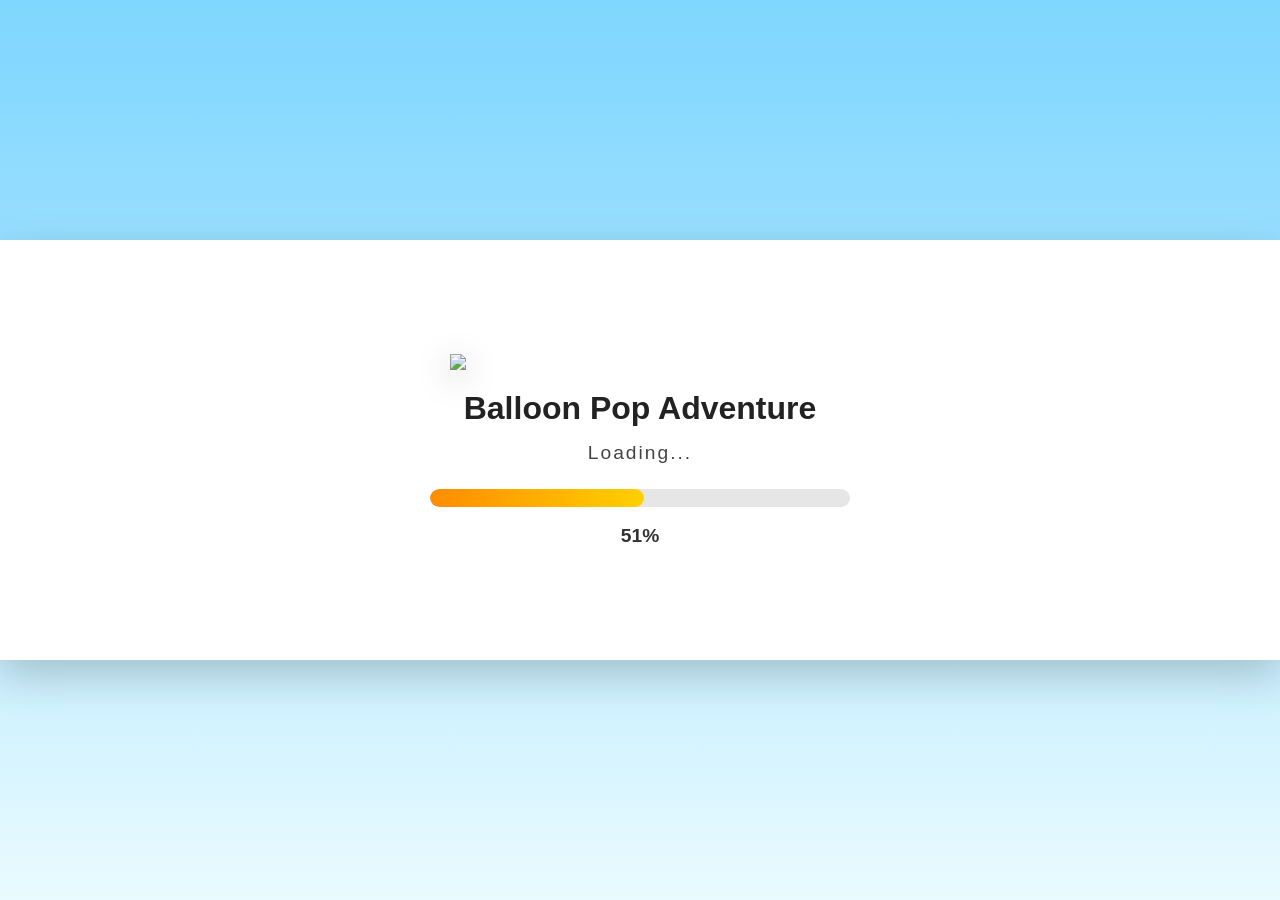
==== Balloon Pop Adventure/index.html @ d3a465f1 "Implement loading screen with progress bar Added a loading screen with progress indicator to the gam" ====
<!doctype html>
<html lang="en">
  <head>
    <meta charset="UTF-8" />
    <meta name="viewport" content="width=device-width, initial-scale=1.0" />

    <title>Balloon Pop Adventure</title>

    <link rel="stylesheet" href="css/home.css" />

    <style>
      /*==========================
    LOADING SCREEN
==========================*/

#loading-screen{
    position:fixed;
    inset:0;

    display:flex;
    justify-content:center;
    align-items:center;

    background:linear-gradient(
        to bottom,
        #7ED6FF 0%,
        #A9E4FF 45%,
        #EAFBFF 100%
    );

    z-index:99999;
    transition:opacity .8s ease;
}

.loading-overlay{
    width:100%;
    min-height:420px;

    display:flex;
    flex-direction:column;
    justify-content:center;
    align-items:center;

    padding:50px 20px;

    background:#fff;

    box-shadow:0 15px 40px rgba(0,0,0,.2);
}

.logo-wrapper{
    display:flex;
    justify-content:center;
    align-items:center;
}

.loading-logo{
    width:min(380px,80vw);

    animation:bounce 2s infinite;

    filter:drop-shadow(0 8px 15px rgba(0,0,0,.25));
}

.loading-title{
    margin-top:20px;

    font-size:clamp(1.5rem,3vw,2rem);

    font-weight:800;

    color:#222;

    text-align:center;
}

.loading-text{
    margin-top:15px;

    font-size:clamp(1rem,2vw,1.2rem);

    letter-spacing:2px;

    color:#444;
}

.loading-bar{
    width:min(420px,90vw);

    height:18px;

    margin-top:25px;

    border-radius:50px;

    overflow:hidden;

    background:#e6e6e6;
}

.loading-progress{
    width:0;
    height:100%;
    border-radius:50px;
    transition:width .2s linear;

    background:linear-gradient(
        90deg,
        #FF8C00,
        #FFD000
    );
}

#loading-percent{
    margin-top:18px;

    font-size:clamp(1rem,2vw,1.2rem);

    font-weight:bold;

    color:#333;
}

/* Animation */

@keyframes bounce{
    0%,100%{
        transform:scale(1);
    }

    50%{
        transform:scale(1.04);
    }
}


@media (max-width:768px){

    .loading-overlay{
        min-height:360px;
        padding:40px 20px;
    }

    .loading-logo{
        width:300px;
    }

    .loading-title{
        margin-top:16px;
    }

}

@media (max-width:480px){

    .loading-overlay{
        min-height:320px;
        padding:30px 16px;
    }

    .loading-logo{
        width:220px;
    }

    .loading-title{
        font-size:1.35rem;
    }

    .loading-text{
        font-size:.95rem;
        letter-spacing:1px;
    }

    .loading-bar{
        height:14px;
    }

    #loading-percent{
        font-size:1rem;
    }

}

@media (max-width:360px){

    .loading-overlay{
        min-height:290px;
        padding:25px 12px;
    }

    .loading-logo{
        width:180px;
    }

    .loading-title{
        font-size:1.15rem;
    }

}
    </style>
  </head>

  <body>

    <!-- ================= LOADING SCREEN ================= -->

<div id="loading-screen">


    <div class="loading-overlay">

        <div class="logo-wrapper">
    <img src="assets/company-logo.png" class="loading-logo">
</div>

        <h2 class="loading-title">
            Balloon Pop Adventure
        </h2>

        <p class="loading-text">
            Loading...
        </p>

        <div class="loading-bar">

            <div
                class="loading-progress"
                id="loading-progress">
            </div>

        </div>

        <span id="loading-percent">
            0%
        </span>

    </div>

</div>
    <div class="home-container">
      <div class="cloud cloud1"></div>

      <div class="cloud cloud2"></div>

      <div class="sparkle s1">✨</div>
      <div class="sparkle s2">✨</div>
      <div class="sparkle s3">⭐</div>

      <img src="assets/mascot-left.PNG" class="mascot left" />

      <img
        src="assets/mascot-right.png"
        class="mascot right"
      />

      <div class="logo-area">
        <img
          src="assets/game-logo.png"
          class="game-logo"
        />

        <p class="tagline">🎈 Pop Balloons • Earn Points • Have Fun! 🎈</p>

        <button class="play-btn" onclick="startGame()">▶ PLAY NOW</button>
      </div>

      <div class="balloons">
        <img src="assets/red-balloon.png" class="balloon b1" />

        <img src="assets/blue-balloon.png" class="balloon b2" />

        <img src="assets/yellow-balloon.png" class="balloon b3" />

        <img src="assets/green-balloon.png" class="balloon b4" />
      </div>

      <div class="grass"></div>
    </div>

    <script>
      function startGame() {
    window.location.href = "game.html";
}

window.addEventListener("load", () => {

    const loading = document.getElementById("loading-screen");
    const progress = document.getElementById("loading-progress");
    const percent = document.getElementById("loading-percent");

    let value = 0;

    const interval = setInterval(() => {

        value++;

        progress.style.width = value + "%";
        percent.textContent = value + "%";

        if (value >= 100) {

            clearInterval(interval);

            loading.style.opacity = "0";

            setTimeout(() => {
                loading.style.display = "none";
            }, 800);

        }

    }, 20);

});
    </script>
  </body>
</html>
---- Balloon Pop Adventure/css/home.css ----
* {
  margin: 0;
  padding: 0;
  box-sizing: border-box;
}

html,
body {
  width: 100%;
  height: 100%;
  overflow: hidden;
}

body {
  font-family: "Comic Sans MS", "Trebuchet MS", sans-serif;

  background: linear-gradient(180deg, #56d8ff, #9ee8ff 45%, #dff8ff);
}

/* ================= MAIN ================= */

.home-container {
  height: 100vh;

  display: flex;
  height: 100dvh;

  justify-content: center;

  align-items: center;

  position: relative;

  overflow: hidden;
}

/* ================= CLOUDS ================= */

.cloud {
  position: absolute;

  background: white;

  width: 180px;
  height: 60px;

  border-radius: 50px;

  opacity: 0.8;

  filter: blur(0.3px);

  animation: cloudMove 25s linear infinite;
}

.cloud:before,
.cloud:after {
  content: "";

  position: absolute;

  background: white;

  border-radius: 50%;
}

.cloud:before {
  width: 90px;
  height: 90px;

  top: -45px;
  left: 30px;
}

.cloud:after {
  width: 70px;
  height: 70px;

  top: -25px;
  right: 25px;
}

.cloud1 {
  top: 15%;
  left: -200px;
}

.cloud2 {
  top: 35%;
  left: -300px;

  animation-delay: 10s;
}

@keyframes cloudMove {
  from {
    transform: translateX(-200px);
  }

  to {
    transform: translateX(120vw);
  }
}

/* ================= LOGO AREA ================= */

.logo-area {
  width: min(90vw, 500px);

  text-align: center;

  z-index: 10;
}

.game-logo {
  width: min(65vw, 430px);

  min-height: 35vh;

  object-fit: contain;

  filter: drop-shadow(0 15px 15px rgba(0, 0, 0, 0.2));

  animation: logoBounce 2s infinite;
}

@keyframes logoBounce {
  50% {
    transform: translateY(-18px);
  }
}

.tagline {
  margin-top: 2vh;

  font-size: clamp(14px, 2vw, 22px);

  font-weight: bold;

  color: black;
}

/* ================= PLAY BUTTON ================= */

.play-btn {
  margin-top: 3vh;

  padding: clamp(12px, 2vw, 22px) clamp(35px, 6vw, 70px);

  font-size: clamp(18px, 3vw, 32px);

  font-weight: 900;

  color: white;

  border: none;

  border-radius: 70px;

  cursor: pointer;

  background: linear-gradient(180deg, #ffdd55, #ff9d00);

  box-shadow:
    0 10px 0 #e67e00,
    0 20px 40px rgba(0, 0, 0, 0.25);

  position: relative;

  overflow: hidden;

  animation: buttonPulse 1.5s infinite;
}

.play-btn::before {
  content: "";

  position: absolute;

  top: 0;

  left: -100%;

  width: 50%;

  height: 100%;

  background: linear-gradient(
    120deg,
    transparent,
    rgba(255, 255, 255, 0.8),
    transparent
  );

  animation: shine 3s infinite;
}

@keyframes shine {
  to {
    left: 150%;
  }
}

.play-btn:hover {
  transform: scale(1.1);
}

@keyframes buttonPulse {
  50% {
    transform: scale(1.08);
  }
}

/* ================= MASCOTS ================= */

.mascot {
  position: absolute;

  width: min(18vw, 220px);

  max-height: 40vh;

  object-fit: contain;

  z-index: 5;

  filter: drop-shadow(0 10px 10px rgba(0, 0, 0, 0.2));

  animation: mascotFloat 3s ease-in-out infinite;
}

.left {
  left: 4%;

  bottom: 12%;
}

.right {
  right: 3%;

  bottom: 10%;

  width: min(28vw, 360px);

  animation-delay: 1s;
}

@keyframes mascotFloat {
  50% {
    transform: translateY(-25px) rotate(3deg);
  }
}

/* ================= BALLOONS ================= */

.balloon {
  position: absolute;

  width: clamp(45px, 7vw, 90px);

  height: auto;

  bottom: -150px;

  user-select: none;

  filter: drop-shadow(0 10px 8px rgba(0, 0, 0, 0.2));

  animation: balloonFly 10s infinite ease-in;
}

/* Different positions */

.b1 {
  left: 8%;

  animation-duration: 12s;
}

.b2 {
  left: 30%;

  width: 75px;

  animation-delay: 3s;

  animation-duration: 10s;
}

.b3 {
  right: 30%;

  width: 100px;

  animation-delay: 5s;

  animation-duration: 14s;
}

.b4 {
  right: 10%;

  width: 70px;

  animation-delay: 7s;

  animation-duration: 11s;
}

@keyframes balloonFly {
  0% {
    transform: translateY(0) rotate(0deg);

    opacity: 0;
  }

  10% {
    opacity: 1;
  }

  50% {
    transform: translateY(-55vh) rotate(10deg);
  }

  100% {
    transform: translateY(-120vh) rotate(-15deg);

    opacity: 0;
  }
}

.balloon:nth-child(1) {
  left: 10%;
}

.balloon:nth-child(2) {
  left: 30%;

  animation-delay: 3s;
}

.balloon:nth-child(3) {
  right: 25%;

  animation-delay: 6s;
}

.balloon:nth-child(4) {
  right: 10%;

  animation-delay: 8s;
}

@keyframes balloonUp {
  0% {
    transform: translateY(0) rotate(0);
  }

  100% {
    transform: translateY(-120vh) rotate(20deg);
  }
}

/* ================= SPARKLES ================= */

.sparkle {
  position: absolute;

  color: white;

  font-size: 30px;

  animation: sparkle 2s infinite;
}

.s1 {
  top: 20%;
  left: 20%;
}

.s2 {
  top: 60%;
  right: 20%;
}

.s3 {
  top: 30%;
  right: 35%;
}

@keyframes sparkle {
  50% {
    opacity: 0.3;

    transform: scale(1.5);
  }
}

/* ================= GROUND ================= */

.grass {
  position: absolute;

  bottom: 0;

  width: 100%;

  height:clamp(35px,8vh,70px);

  background: #75d64b;

  border-radius: 50% 50% 0 0;
}

/* ================= MOBILE ================= */

@media (max-width: 768px) {
  .mascot {
    width: 110px;
  }

  .game-logo {
    width: 280px;
  }

  .tagline {
    font-size: 16px;
  }

  .play-btn {
    font-size: 22px;

    padding: 18px 45px;
  }
}

/* Small Phones */

@media(max-width:480px){


.game-logo{

width:75vw;

max-height:28vh;

}


.mascot.left{

width:90px;

bottom:7%;

}


.mascot.right{

width:150px;

bottom:6%;

}


.tagline{

font-size:14px;

}


.play-btn{

padding:14px 35px;

font-size:20px;

}



}



/* Tablets */

@media(min-width:481px) and (max-width:900px){


.game-logo{

width:60vw;

}


.mascot.right{

width:250px;

}


.mascot.left{

width:150px;

}


}




/* Large screens */

@media(min-width:1400px){


.game-logo{

width:500px;

}


.mascot.right{

width:420px;

}


}
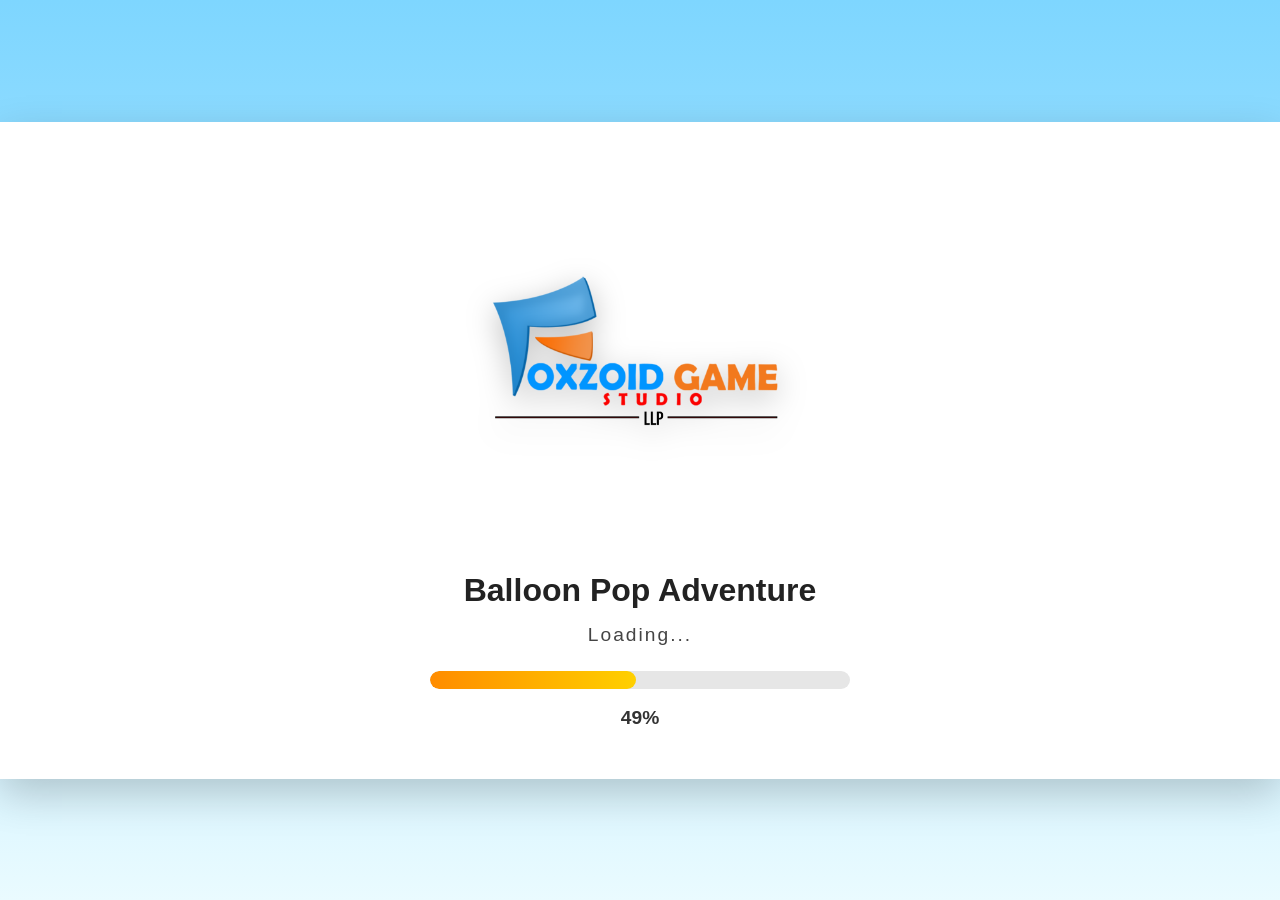
==== commit 8e18bc5b: "Add files via upload" ====
--- a/Balloon Pop Adventure/index.html
+++ b/Balloon Pop Adventure/index.html
@@ -4,7 +4,21 @@
     <meta charset="UTF-8" />
     <meta name="viewport" content="width=device-width, initial-scale=1.0" />
 
-    <title>Balloon Pop Adventure</title>
+    <title>Balloon Pop Adventure | Fun Balloon Popping Game for Kids</title>
+    <meta
+      name="description"
+      content="Play Balloon Pop Adventure, a colorful balloon popping game for kids. Pop balloons, score points, and enjoy a fun arcade adventure."
+    />
+
+    <meta
+      name="keywords"
+      content="Balloon Pop Adventure, balloon game, kids game, HTML5 game, browser game, arcade game, balloon popping game"
+    />
+
+    <meta name="author" content="Foxzoid Studio" />
+
+    <meta name="robots" content="index, follow" />
+    <link rel="icon" href="assets/favicon.png">
 
     <link rel="stylesheet" href="css/home.css" />
 
@@ -13,230 +27,261 @@
     LOADING SCREEN
 ==========================*/
 
-#loading-screen{
-    position:fixed;
-    inset:0;
-
-    display:flex;
-    justify-content:center;
-    align-items:center;
-
-    background:linear-gradient(
-        to bottom,
-        #7ED6FF 0%,
-        #A9E4FF 45%,
-        #EAFBFF 100%
-    );
-
-    z-index:99999;
-    transition:opacity .8s ease;
-}
-
-.loading-overlay{
-    width:100%;
-    min-height:420px;
-
-    display:flex;
-    flex-direction:column;
-    justify-content:center;
-    align-items:center;
-
-    padding:50px 20px;
-
-    background:#fff;
-
-    box-shadow:0 15px 40px rgba(0,0,0,.2);
-}
-
-.logo-wrapper{
-    display:flex;
-    justify-content:center;
-    align-items:center;
-}
-
-.loading-logo{
-    width:min(380px,80vw);
-
-    animation:bounce 2s infinite;
-
-    filter:drop-shadow(0 8px 15px rgba(0,0,0,.25));
-}
-
-.loading-title{
-    margin-top:20px;
-
-    font-size:clamp(1.5rem,3vw,2rem);
-
-    font-weight:800;
-
-    color:#222;
-
-    text-align:center;
-}
-
-.loading-text{
-    margin-top:15px;
-
-    font-size:clamp(1rem,2vw,1.2rem);
-
-    letter-spacing:2px;
-
-    color:#444;
-}
-
-.loading-bar{
-    width:min(420px,90vw);
-
-    height:18px;
-
-    margin-top:25px;
-
-    border-radius:50px;
-
-    overflow:hidden;
-
-    background:#e6e6e6;
-}
-
-.loading-progress{
-    width:0;
-    height:100%;
-    border-radius:50px;
-    transition:width .2s linear;
-
-    background:linear-gradient(
-        90deg,
-        #FF8C00,
-        #FFD000
-    );
-}
-
-#loading-percent{
-    margin-top:18px;
-
-    font-size:clamp(1rem,2vw,1.2rem);
-
-    font-weight:bold;
-
-    color:#333;
-}
-
-/* Animation */
-
-@keyframes bounce{
-    0%,100%{
-        transform:scale(1);
-    }
-
-    50%{
-        transform:scale(1.04);
-    }
-}
-
-
-@media (max-width:768px){
-
-    .loading-overlay{
-        min-height:360px;
-        padding:40px 20px;
-    }
-
-    .loading-logo{
-        width:300px;
-    }
-
-    .loading-title{
-        margin-top:16px;
-    }
-
-}
-
-@media (max-width:480px){
-
-    .loading-overlay{
-        min-height:320px;
-        padding:30px 16px;
-    }
-
-    .loading-logo{
-        width:220px;
-    }
-
-    .loading-title{
-        font-size:1.35rem;
-    }
-
-    .loading-text{
-        font-size:.95rem;
-        letter-spacing:1px;
-    }
-
-    .loading-bar{
-        height:14px;
-    }
-
-    #loading-percent{
-        font-size:1rem;
-    }
-
-}
-
-@media (max-width:360px){
-
-    .loading-overlay{
-        min-height:290px;
-        padding:25px 12px;
-    }
-
-    .loading-logo{
-        width:180px;
-    }
-
-    .loading-title{
-        font-size:1.15rem;
-    }
-
-}
+      #loading-screen {
+        position: fixed;
+        inset: 0;
+
+        display: flex;
+        justify-content: center;
+        align-items: center;
+
+        background: linear-gradient(
+          to bottom,
+          #7ed6ff 0%,
+          #a9e4ff 45%,
+          #eafbff 100%
+        );
+
+        z-index: 99999;
+        transition: opacity 0.8s ease;
+      }
+
+      .loading-overlay {
+        width: 100%;
+        min-height: 420px;
+
+        display: flex;
+        flex-direction: column;
+        justify-content: center;
+        align-items: center;
+
+        padding: 50px 20px;
+
+        background: #fff;
+
+        box-shadow: 0 15px 40px rgba(0, 0, 0, 0.2);
+      }
+
+      .logo-wrapper {
+        display: flex;
+        justify-content: center;
+        align-items: center;
+      }
+
+      .loading-logo {
+        width: min(380px, 80vw);
+
+        animation: bounce 2s infinite;
+
+        filter: drop-shadow(0 8px 15px rgba(0, 0, 0, 0.25));
+      }
+
+      .loading-title {
+        margin-top: 20px;
+
+        font-size: clamp(1.5rem, 3vw, 2rem);
+
+        font-weight: 800;
+
+        color: #222;
+
+        text-align: center;
+      }
+
+      .loading-text {
+        margin-top: 15px;
+
+        font-size: clamp(1rem, 2vw, 1.2rem);
+
+        letter-spacing: 2px;
+
+        color: #444;
+      }
+
+      .loading-bar {
+        width: min(420px, 90vw);
+
+        height: 18px;
+
+        margin-top: 25px;
+
+        border-radius: 50px;
+
+        overflow: hidden;
+
+        background: #e6e6e6;
+      }
+
+      .loading-progress {
+        width: 0;
+        height: 100%;
+        border-radius: 50px;
+        transition: width 0.2s linear;
+
+        background: linear-gradient(90deg, #ff8c00, #ffd000);
+      }
+
+      #loading-percent {
+        margin-top: 18px;
+
+        font-size: clamp(1rem, 2vw, 1.2rem);
+
+        font-weight: bold;
+
+        color: #333;
+      }
+
+      /* Animation */
+
+      @keyframes bounce {
+        0%,
+        100% {
+          transform: scale(1);
+        }
+
+        50% {
+          transform: scale(1.04);
+        }
+      }
+
+      /* ==========================
+   FOOTER
+========================== */
+
+      .game-footer {
+        position: fixed;
+        left: 50%;
+        bottom: 12px;
+        transform: translateX(-50%);
+
+        width: min(95%, 700px);
+
+        padding: 10px 18px;
+
+        display: flex;
+        flex-direction: column;
+        align-items: center;
+        justify-content: center;
+        gap: 4px;
+
+        border-radius: 18px;
+
+        background: rgba(255, 255, 255, 0.72);
+        backdrop-filter: blur(12px);
+
+        box-shadow: 0 8px 24px rgba(0, 0, 0, 0.12);
+
+        text-align: center;
+
+        z-index: 100;
+      }
+
+      .game-footer p {
+        margin: 0;
+        font-size: clamp(0.85rem, 1.5vw, 1rem);
+        font-weight: 700;
+      }
+
+      .game-footer small {
+        font-size: clamp(0.65rem, 1.2vw, 0.82rem);
+        color: #666;
+        line-height: 1.4;
+      }
+
+      @media (max-width: 768px) {
+        .game-footer {
+          font-size: 12px;
+          padding: 6px 14px;
+          bottom: 8px;
+        }
+      }
+
+      @media (max-width: 768px) {
+        .loading-overlay {
+          min-height: 360px;
+          padding: 40px 20px;
+        }
+
+        .loading-logo {
+          width: 300px;
+        }
+
+        .loading-title {
+          margin-top: 16px;
+        }
+      }
+
+      @media (max-width: 480px) {
+        .loading-overlay {
+          min-height: 320px;
+          padding: 30px 16px;
+        }
+
+        .loading-logo {
+          width: 220px;
+        }
+
+        .loading-title {
+          font-size: 1.35rem;
+        }
+
+        .loading-text {
+          font-size: 0.95rem;
+          letter-spacing: 1px;
+        }
+
+        .loading-bar {
+          height: 14px;
+        }
+
+        #loading-percent {
+          font-size: 1rem;
+        }
+
+        .game-footer {
+          bottom: 8px;
+          padding: 8px 12px;
+          border-radius: 14px;
+        }
+      }
+
+      @media (max-width: 360px) {
+        .loading-overlay {
+          min-height: 290px;
+          padding: 25px 12px;
+        }
+
+        .loading-logo {
+          width: 180px;
+        }
+
+        .loading-title {
+          font-size: 1.15rem;
+        }
+      }
     </style>
   </head>
 
   <body>
-
     <!-- ================= LOADING SCREEN ================= -->
 
-<div id="loading-screen">
-
-
-    <div class="loading-overlay">
-
+    <div id="loading-screen">
+      <div class="loading-overlay">
         <div class="logo-wrapper">
-    <img src="assets/company-logo.png" class="loading-logo">
-</div>
-
-        <h2 class="loading-title">
-            Balloon Pop Adventure
-        </h2>
-
-        <p class="loading-text">
-            Loading...
-        </p>
+          <img src="assets/company-logo.png" class="loading-logo" />
+        </div>
+
+        <h2 class="loading-title">Balloon Pop Adventure</h2>
+
+        <p class="loading-text">Loading...</p>
 
         <div class="loading-bar">
-
-            <div
-                class="loading-progress"
-                id="loading-progress">
-            </div>
-
+          <div class="loading-progress" id="loading-progress"></div>
         </div>
 
-        <span id="loading-percent">
-            0%
-        </span>
-
+        <span id="loading-percent"> 0% </span>
+      </div>
     </div>
-
-</div>
     <div class="home-container">
       <div class="cloud cloud1"></div>
 
@@ -248,16 +293,10 @@
 
       <img src="assets/mascot-left.PNG" class="mascot left" />
 
-      <img
-        src="assets/mascot-right.png"
-        class="mascot right"
-      />
+      <img src="assets/mascot-right.png" class="mascot right" />
 
       <div class="logo-area">
-        <img
-          src="assets/game-logo.png"
-          class="game-logo"
-        />
+        <img src="assets/game-logo.png" class="game-logo" />
 
         <p class="tagline">🎈 Pop Balloons • Earn Points • Have Fun! 🎈</p>
 
@@ -277,41 +316,40 @@
       <div class="grass"></div>
     </div>
 
+    <!-- ================= FOOTER ================= -->
+    <footer class="game-footer">
+      <p>Balloon Pop Adventure™</p>
+      <small>Version 1.0.0 • © 2026 Foxzoid Studio. All Rights Reserved.</small>
+    </footer>
     <script>
       function startGame() {
-    window.location.href = "game.html";
-}
-
-window.addEventListener("load", () => {
-
-    const loading = document.getElementById("loading-screen");
-    const progress = document.getElementById("loading-progress");
-    const percent = document.getElementById("loading-percent");
-
-    let value = 0;
-
-    const interval = setInterval(() => {
-
-        value++;
-
-        progress.style.width = value + "%";
-        percent.textContent = value + "%";
-
-        if (value >= 100) {
-
+        window.location.href = "game.html";
+      }
+
+      window.addEventListener("load", () => {
+        const loading = document.getElementById("loading-screen");
+        const progress = document.getElementById("loading-progress");
+        const percent = document.getElementById("loading-percent");
+
+        let value = 0;
+
+        const interval = setInterval(() => {
+          value++;
+
+          progress.style.width = value + "%";
+          percent.textContent = value + "%";
+
+          if (value >= 100) {
             clearInterval(interval);
 
             loading.style.opacity = "0";
 
             setTimeout(() => {
-                loading.style.display = "none";
+              loading.style.display = "none";
             }, 800);
-
-        }
-
-    }, 20);
-
-});
+          }
+        }, 20);
+      });
     </script>
   </body>
 </html>
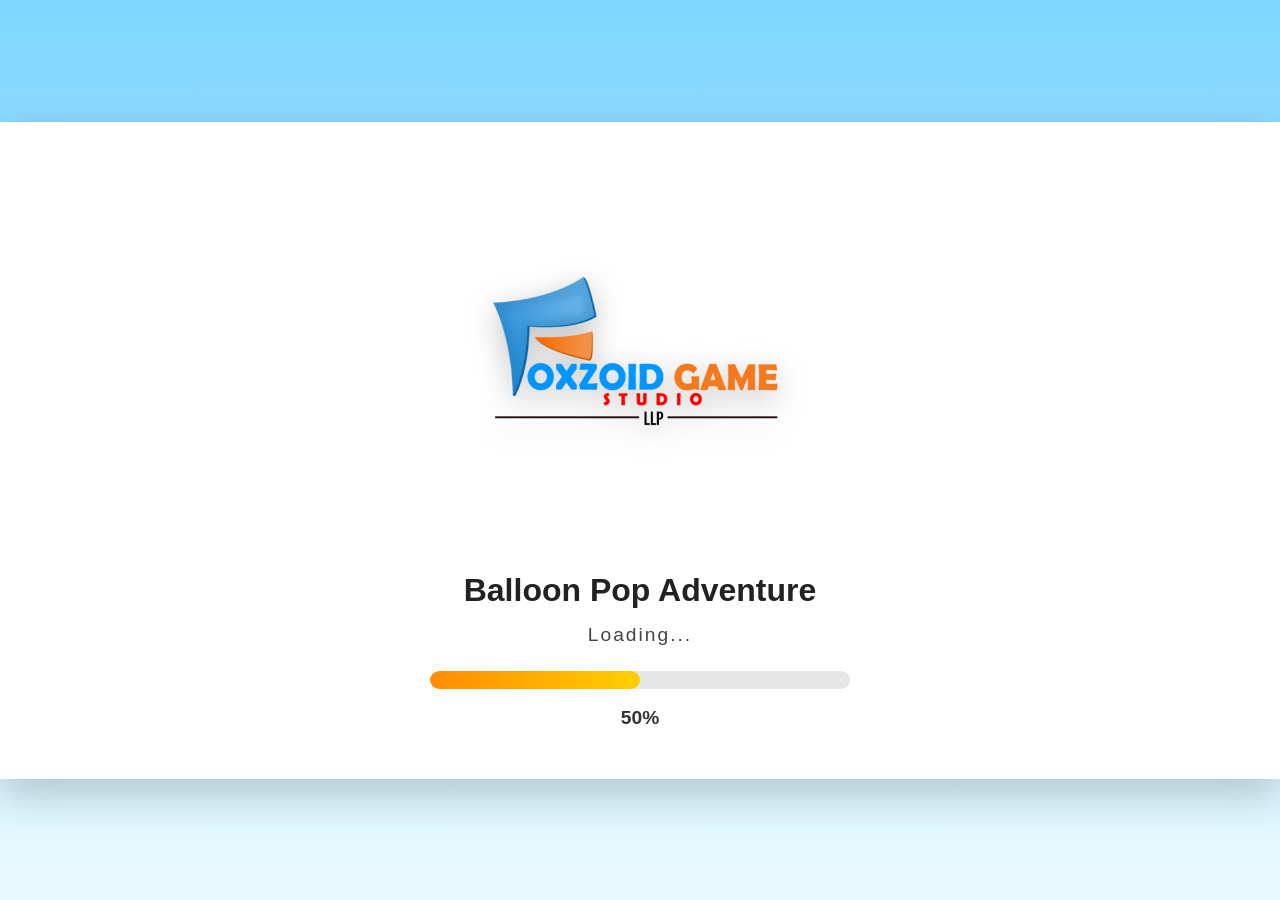
==== commit 6dc2b6f5: "Add files via upload" ====
--- a/Balloon Pop Adventure/index.html
+++ b/Balloon Pop Adventure/index.html
@@ -21,245 +21,6 @@
     <link rel="icon" href="assets/favicon.png">
 
     <link rel="stylesheet" href="css/home.css" />
-
-    <style>
-      /*==========================
-    LOADING SCREEN
-==========================*/
-
-      #loading-screen {
-        position: fixed;
-        inset: 0;
-
-        display: flex;
-        justify-content: center;
-        align-items: center;
-
-        background: linear-gradient(
-          to bottom,
-          #7ed6ff 0%,
-          #a9e4ff 45%,
-          #eafbff 100%
-        );
-
-        z-index: 99999;
-        transition: opacity 0.8s ease;
-      }
-
-      .loading-overlay {
-        width: 100%;
-        min-height: 420px;
-
-        display: flex;
-        flex-direction: column;
-        justify-content: center;
-        align-items: center;
-
-        padding: 50px 20px;
-
-        background: #fff;
-
-        box-shadow: 0 15px 40px rgba(0, 0, 0, 0.2);
-      }
-
-      .logo-wrapper {
-        display: flex;
-        justify-content: center;
-        align-items: center;
-      }
-
-      .loading-logo {
-        width: min(380px, 80vw);
-
-        animation: bounce 2s infinite;
-
-        filter: drop-shadow(0 8px 15px rgba(0, 0, 0, 0.25));
-      }
-
-      .loading-title {
-        margin-top: 20px;
-
-        font-size: clamp(1.5rem, 3vw, 2rem);
-
-        font-weight: 800;
-
-        color: #222;
-
-        text-align: center;
-      }
-
-      .loading-text {
-        margin-top: 15px;
-
-        font-size: clamp(1rem, 2vw, 1.2rem);
-
-        letter-spacing: 2px;
-
-        color: #444;
-      }
-
-      .loading-bar {
-        width: min(420px, 90vw);
-
-        height: 18px;
-
-        margin-top: 25px;
-
-        border-radius: 50px;
-
-        overflow: hidden;
-
-        background: #e6e6e6;
-      }
-
-      .loading-progress {
-        width: 0;
-        height: 100%;
-        border-radius: 50px;
-        transition: width 0.2s linear;
-
-        background: linear-gradient(90deg, #ff8c00, #ffd000);
-      }
-
-      #loading-percent {
-        margin-top: 18px;
-
-        font-size: clamp(1rem, 2vw, 1.2rem);
-
-        font-weight: bold;
-
-        color: #333;
-      }
-
-      /* Animation */
-
-      @keyframes bounce {
-        0%,
-        100% {
-          transform: scale(1);
-        }
-
-        50% {
-          transform: scale(1.04);
-        }
-      }
-
-      /* ==========================
-   FOOTER
-========================== */
-
-      .game-footer {
-        position: fixed;
-        left: 50%;
-        bottom: 12px;
-        transform: translateX(-50%);
-
-        width: min(95%, 700px);
-
-        padding: 10px 18px;
-
-        display: flex;
-        flex-direction: column;
-        align-items: center;
-        justify-content: center;
-        gap: 4px;
-
-        border-radius: 18px;
-
-        background: rgba(255, 255, 255, 0.72);
-        backdrop-filter: blur(12px);
-
-        box-shadow: 0 8px 24px rgba(0, 0, 0, 0.12);
-
-        text-align: center;
-
-        z-index: 100;
-      }
-
-      .game-footer p {
-        margin: 0;
-        font-size: clamp(0.85rem, 1.5vw, 1rem);
-        font-weight: 700;
-      }
-
-      .game-footer small {
-        font-size: clamp(0.65rem, 1.2vw, 0.82rem);
-        color: #666;
-        line-height: 1.4;
-      }
-
-      @media (max-width: 768px) {
-        .game-footer {
-          font-size: 12px;
-          padding: 6px 14px;
-          bottom: 8px;
-        }
-      }
-
-      @media (max-width: 768px) {
-        .loading-overlay {
-          min-height: 360px;
-          padding: 40px 20px;
-        }
-
-        .loading-logo {
-          width: 300px;
-        }
-
-        .loading-title {
-          margin-top: 16px;
-        }
-      }
-
-      @media (max-width: 480px) {
-        .loading-overlay {
-          min-height: 320px;
-          padding: 30px 16px;
-        }
-
-        .loading-logo {
-          width: 220px;
-        }
-
-        .loading-title {
-          font-size: 1.35rem;
-        }
-
-        .loading-text {
-          font-size: 0.95rem;
-          letter-spacing: 1px;
-        }
-
-        .loading-bar {
-          height: 14px;
-        }
-
-        #loading-percent {
-          font-size: 1rem;
-        }
-
-        .game-footer {
-          bottom: 8px;
-          padding: 8px 12px;
-          border-radius: 14px;
-        }
-      }
-
-      @media (max-width: 360px) {
-        .loading-overlay {
-          min-height: 290px;
-          padding: 25px 12px;
-        }
-
-        .loading-logo {
-          width: 180px;
-        }
-
-        .loading-title {
-          font-size: 1.15rem;
-        }
-      }
-    </style>
   </head>
 
   <body>
--- a/Balloon Pop Adventure/css/home.css
+++ b/Balloon Pop Adventure/css/home.css
@@ -11,12 +11,251 @@
   overflow: hidden;
 }
 
+
+
 body {
   font-family: "Comic Sans MS", "Trebuchet MS", sans-serif;
 
   background: linear-gradient(180deg, #56d8ff, #9ee8ff 45%, #dff8ff);
 }
 
+
+/*==========================
+    LOADING SCREEN
+==========================*/
+
+      #loading-screen {
+        position: fixed;
+        inset: 0;
+
+        display: flex;
+        justify-content: center;
+        align-items: center;
+
+        background: linear-gradient(
+          to bottom,
+          #7ed6ff 0%,
+          #a9e4ff 45%,
+          #eafbff 100%
+        );
+
+        z-index: 99999;
+        transition: opacity 0.8s ease;
+      }
+
+      .loading-overlay {
+        width: 100%;
+        min-height: 420px;
+
+        display: flex;
+        flex-direction: column;
+        justify-content: center;
+        align-items: center;
+
+        padding: 50px 20px;
+
+        background: #fff;
+
+        box-shadow: 0 15px 40px rgba(0, 0, 0, 0.2);
+      }
+
+      .logo-wrapper {
+        display: flex;
+        justify-content: center;
+        align-items: center;
+      }
+
+      .loading-logo {
+        width: min(380px, 80vw);
+
+        animation: bounce 2s infinite;
+
+        filter: drop-shadow(0 8px 15px rgba(0, 0, 0, 0.25));
+      }
+
+      .loading-title {
+        margin-top: 20px;
+
+        font-size: clamp(1.5rem, 3vw, 2rem);
+
+        font-weight: 800;
+
+        color: #222;
+
+        text-align: center;
+      }
+
+      .loading-text {
+        margin-top: 15px;
+
+        font-size: clamp(1rem, 2vw, 1.2rem);
+
+        letter-spacing: 2px;
+
+        color: #444;
+      }
+
+      .loading-bar {
+        width: min(420px, 90vw);
+
+        height: 18px;
+
+        margin-top: 25px;
+
+        border-radius: 50px;
+
+        overflow: hidden;
+
+        background: #e6e6e6;
+      }
+
+      .loading-progress {
+        width: 0;
+        height: 100%;
+        border-radius: 50px;
+        transition: width 0.2s linear;
+
+        background: linear-gradient(90deg, #ff8c00, #ffd000);
+      }
+
+      #loading-percent {
+        margin-top: 18px;
+
+        font-size: clamp(1rem, 2vw, 1.2rem);
+
+        font-weight: bold;
+
+        color: #333;
+      }
+
+      /* Animation */
+
+      @keyframes bounce {
+        0%,
+        100% {
+          transform: scale(1);
+        }
+
+        50% {
+          transform: scale(1.04);
+        }
+      }
+
+      /* ==========================
+   FOOTER
+========================== */
+
+      .game-footer {
+        position: fixed;
+        left: 50%;
+        bottom: 12px;
+        transform: translateX(-50%);
+
+        width: min(95%, 700px);
+
+        padding: 10px 18px;
+
+        display: flex;
+        flex-direction: column;
+        align-items: center;
+        justify-content: center;
+        gap: 4px;
+
+        border-radius: 18px;
+
+        background: rgba(255, 255, 255, 0.72);
+        backdrop-filter: blur(12px);
+
+        box-shadow: 0 8px 24px rgba(0, 0, 0, 0.12);
+
+        text-align: center;
+
+        z-index: 100;
+      }
+
+      .game-footer p {
+        margin: 0;
+        font-size: clamp(0.85rem, 1.5vw, 1rem);
+        font-weight: 700;
+      }
+
+      .game-footer small {
+        font-size: clamp(0.65rem, 1.2vw, 0.82rem);
+        color: #666;
+        line-height: 1.4;
+      }
+
+      @media (max-width: 768px) {
+        .game-footer {
+          font-size: 12px;
+          padding: 6px 14px;
+          bottom: 8px;
+        }
+      }
+
+      @media (max-width: 768px) {
+        .loading-overlay {
+          min-height: 360px;
+          padding: 40px 20px;
+        }
+
+        .loading-logo {
+          width: 300px;
+        }
+
+        .loading-title {
+          margin-top: 16px;
+        }
+      }
+
+      @media (max-width: 480px) {
+        .loading-overlay {
+          min-height: 320px;
+          padding: 30px 16px;
+        }
+
+        .loading-logo {
+          width: 220px;
+        }
+
+        .loading-title {
+          font-size: 1.35rem;
+        }
+
+        .loading-text {
+          font-size: 0.95rem;
+          letter-spacing: 1px;
+        }
+
+        .loading-bar {
+          height: 14px;
+        }
+
+        #loading-percent {
+          font-size: 1rem;
+        }
+
+        .game-footer {
+          bottom: 8px;
+          padding: 8px 12px;
+          border-radius: 14px;
+        }
+      }
+
+      @media (max-width: 360px) {
+        .loading-overlay {
+          min-height: 290px;
+          padding: 25px 12px;
+        }
+
+        .loading-logo {
+          width: 180px;
+        }
+
+        .loading-title {
+          font-size: 1.15rem;
+        }
+      }
 /* ================= MAIN ================= */
 
 .home-container {
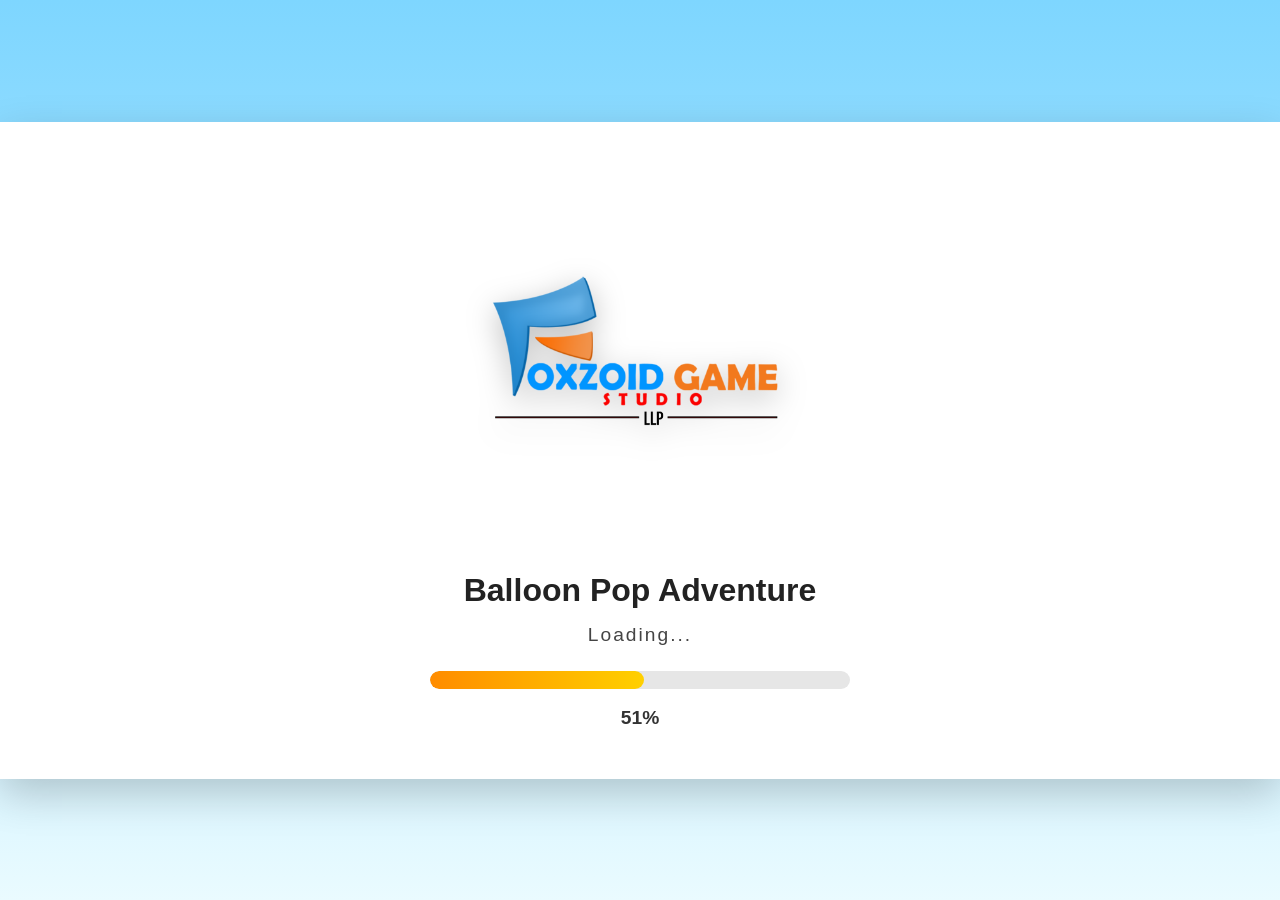
==== commit 14edb950: "adding sound effects for home screen" ====
--- a/Balloon Pop Adventure/index.html
+++ b/Balloon Pop Adventure/index.html
@@ -18,7 +18,7 @@
     <meta name="author" content="Foxzoid Studio" />
 
     <meta name="robots" content="index, follow" />
-    <link rel="icon" href="assets/favicon.png">
+    <link rel="icon" href="assets/favicon.png" />
 
     <link rel="stylesheet" href="css/home.css" />
   </head>
@@ -44,6 +44,11 @@
       </div>
     </div>
     <div class="home-container">
+      <!-- ================= SETTINGS BUTTON ================= -->
+      <button id="settings-btn" class="settings-btn" aria-label="Settings">
+        ⚙️
+      </button>
+
       <div class="cloud cloud1"></div>
 
       <div class="cloud cloud2"></div>
@@ -61,7 +66,7 @@
 
         <p class="tagline">🎈 Pop Balloons • Earn Points • Have Fun! 🎈</p>
 
-        <button class="play-btn" onclick="startGame()">▶ PLAY NOW</button>
+        <button class="play-btn">▶ PLAY NOW</button>
       </div>
 
       <div class="balloons">
@@ -77,40 +82,82 @@
       <div class="grass"></div>
     </div>
 
+    <!-- ================= SETTINGS POPUP ================= -->
+    <div id="settings-modal" class="settings-modal">
+      <div class="settings-panel">
+        <button id="close-settings" class="close-settings">✖</button>
+
+        <h2>⚙️ Settings</h2>
+
+        <div class="setting-item">
+          <span>🎵 Music</span>
+
+          <label class="switch">
+            <input type="checkbox" id="music-toggle" checked />
+            <span class="slider"></span>
+          </label>
+        </div>
+
+        <div class="setting-item">
+          <span>🔊 Sound Effects</span>
+
+          <label class="switch">
+            <input type="checkbox" id="sound-toggle" checked />
+            <span class="slider"></span>
+          </label>
+        </div>
+
+        <div class="setting-item">
+          <span>🔔 Vibration</span>
+
+          <label class="switch">
+            <input type="checkbox" id="vibration-toggle" checked />
+            <span class="slider"></span>
+          </label>
+        </div>
+
+        <div class="setting-item volume-item">
+          <span>🔉 Volume</span>
+
+          <input type="range" id="volume-slider" min="0" max="100" value="75" />
+        </div>
+
+        <button class="setting-btn">📖 How to Play</button>
+
+        <button class="setting-btn">🔒 Privacy Policy</button>
+
+        <button class="reset-btn">🗑 Reset Progress</button>
+      </div>
+    </div>
+
     <!-- ================= FOOTER ================= -->
     <footer class="game-footer">
       <p>Balloon Pop Adventure™</p>
       <small>Version 1.0.0 • © 2026 Foxzoid Studio. All Rights Reserved.</small>
     </footer>
+    <audio id="bg-music" loop preload="auto">
+    <source src="assets/audio/home-music.mp3" type="audio/mpeg">
+</audio>
+<audio id="click-sound" preload="auto">
+    <source src="assets/audio/sound-effects/click.mp3" type="audio/mpeg">
+</audio>
+
+<audio id="popup-sound" preload="auto">
+    <source src="assets/audio/sound-effects/pop.mp3" type="audio/mpeg">
+</audio>
+
+<audio id="bonus-sound" preload="auto">
+    <source src="assets/audio/sound-effects/bonus.mp3" type="audio/mpeg">
+</audio>
+
+<audio id="game-over-sound" preload="auto">
+    <source src="assets/audio/sound-effects/game-over.mp3" type="audio/mpeg">
+</audio>
     <script>
       function startGame() {
         window.location.href = "game.html";
       }
-
-      window.addEventListener("load", () => {
-        const loading = document.getElementById("loading-screen");
-        const progress = document.getElementById("loading-progress");
-        const percent = document.getElementById("loading-percent");
-
-        let value = 0;
-
-        const interval = setInterval(() => {
-          value++;
-
-          progress.style.width = value + "%";
-          percent.textContent = value + "%";
-
-          if (value >= 100) {
-            clearInterval(interval);
-
-            loading.style.opacity = "0";
-
-            setTimeout(() => {
-              loading.style.display = "none";
-            }, 800);
-          }
-        }, 20);
-      });
     </script>
+    <script src="js/home.js"></script>
   </body>
 </html>
--- a/Balloon Pop Adventure/css/home.css
+++ b/Balloon Pop Adventure/css/home.css
@@ -273,6 +273,56 @@
   overflow: hidden;
 }
 
+/* ================= SOUND BUTTON ================= */
+
+.sound-btn{
+    position:absolute;
+    top:20px;
+    left:20px;
+
+    width:60px;
+    height:60px;
+
+    border:none;
+    border-radius:50%;
+
+    cursor:pointer;
+
+    font-size:28px;
+
+    display:flex;
+    align-items:center;
+    justify-content:center;
+
+    background:rgba(255,255,255,.9);
+
+    box-shadow:0 8px 20px rgba(0,0,0,.2);
+
+    transition: 0.3s;
+
+    z-index:999;
+}
+
+.sound-btn:hover{
+    transform:scale(1.08);
+}
+
+.sound-btn:active{
+    transform:scale(0.95);
+}
+
+@media(max-width:768px){
+
+.sound-btn{
+    width:50px;
+    height:50px;
+    font-size:22px;
+    top:15px;
+    left:15px;
+}
+
+}
+
 /* ================= CLOUDS ================= */
 
 .cloud {
@@ -651,6 +701,297 @@
   border-radius: 50% 50% 0 0;
 }
 
+/*================ SETTINGS BUTTON ================*/
+
+.settings-btn{
+    position:absolute;
+    top:20px;
+    right:20px;
+
+    width:60px;
+    height:60px;
+
+    border:none;
+    border-radius:50%;
+
+    font-size:30px;
+
+    background:linear-gradient(#5cb8ff,#2f83ff);
+
+    color:#fff;
+
+    cursor:pointer;
+
+    box-shadow:0 8px 18px rgba(0,0,0,.25);
+
+    transition:.3s;
+
+    z-index:100;
+}
+
+.settings-btn:hover{
+    transform:rotate(40deg) scale(1.1);
+}
+
+
+/*================ MODAL ================*/
+
+.settings-modal{
+
+    position:fixed;
+    inset:0;
+
+    background:rgba(0,0,0,.55);
+
+    display:flex;
+    justify-content:center;
+    align-items:center;
+
+    visibility:hidden;
+    opacity:0;
+
+    transition:.35s;
+
+    z-index:999;
+}
+
+.settings-modal.show{
+
+    visibility:visible;
+    opacity:1;
+}
+
+
+/*================ PANEL ================*/
+
+.settings-panel{
+
+    width:360px;
+
+    background:#fff4dd;
+
+    border:6px solid #f8cf71;
+
+    border-radius:28px;
+
+    padding:30px;
+
+    position:relative;
+
+    box-shadow:0 20px 40px rgba(0,0,0,.35);
+
+    animation:popup .35s ease;
+}
+
+@keyframes popup{
+
+from{
+
+transform:scale(.7);
+
+opacity:0;
+
+}
+
+to{
+
+transform:scale(1);
+
+opacity:1;
+
+}
+
+}
+
+.settings-panel h2{
+
+text-align:center;
+
+margin-bottom:25px;
+
+color:#2563eb;
+
+}
+
+
+/*================ CLOSE ================*/
+
+.close-settings{
+
+position:absolute;
+
+top:12px;
+
+right:12px;
+
+width:40px;
+
+height:40px;
+
+border:none;
+
+border-radius:50%;
+
+background:#ff4747;
+
+color:#fff;
+
+font-size:20px;
+
+cursor:pointer;
+
+}
+
+
+/*================ ITEMS ================*/
+
+.setting-item{
+
+display:flex;
+
+justify-content:space-between;
+
+align-items:center;
+
+margin:18px 0;
+
+font-weight:bold;
+
+}
+
+
+.setting-btn{
+
+width:100%;
+
+margin-top:15px;
+
+padding:12px;
+
+border:none;
+
+border-radius:14px;
+
+background:#2f83ff;
+
+color:white;
+
+font-weight:bold;
+
+cursor:pointer;
+
+}
+
+.reset-btn{
+
+width:100%;
+
+margin-top:15px;
+
+padding:12px;
+
+border:none;
+
+border-radius:14px;
+
+background:#ff3b3b;
+
+color:white;
+
+font-weight:bold;
+
+cursor:pointer;
+
+}
+
+
+/*================ SWITCH ================*/
+
+.switch{
+
+position:relative;
+
+display:inline-block;
+
+width:54px;
+
+height:28px;
+
+}
+
+.switch input{
+
+display:none;
+
+}
+
+.slider{
+
+position:absolute;
+
+inset:0;
+
+background:#ccc;
+
+border-radius:20px;
+
+transition:.3s;
+
+}
+
+.slider:before{
+
+content:"";
+
+position:absolute;
+
+width:22px;
+
+height:22px;
+
+left:3px;
+
+top:3px;
+
+background:white;
+
+border-radius:50%;
+
+transition:.3s;
+
+}
+
+input:checked + .slider{
+
+background:#34d399;
+
+}
+
+input:checked + .slider:before{
+
+transform:translateX(26px);
+
+}
+
+.volume-item{
+
+display:block;
+
+}
+
+.volume-item span{
+
+display:block;
+
+margin-bottom:8px;
+
+}
+
+#volume-slider{
+
+width:100%;
+
+}
 /* ================= MOBILE ================= */
 
 @media (max-width: 768px) {
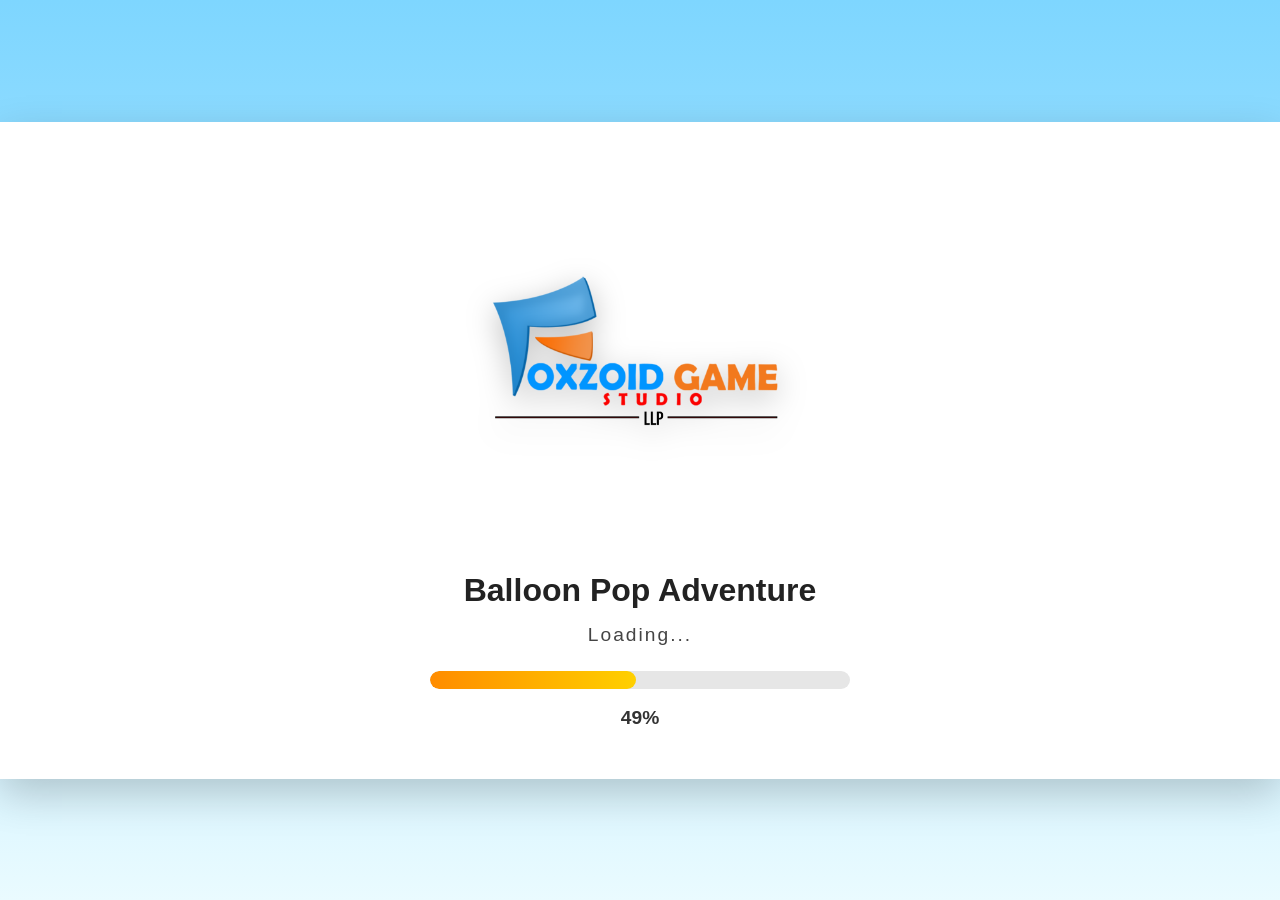
==== commit c78d078b: "Add files via upload" ====
--- a/Balloon Pop Adventure/index.html
+++ b/Balloon Pop Adventure/index.html
@@ -155,7 +155,7 @@
 </audio>
     <script>
       function startGame() {
-        window.location.href = "game.html";
+        window.location.href = "home1.html";
       }
     </script>
     <script src="js/home.js"></script>
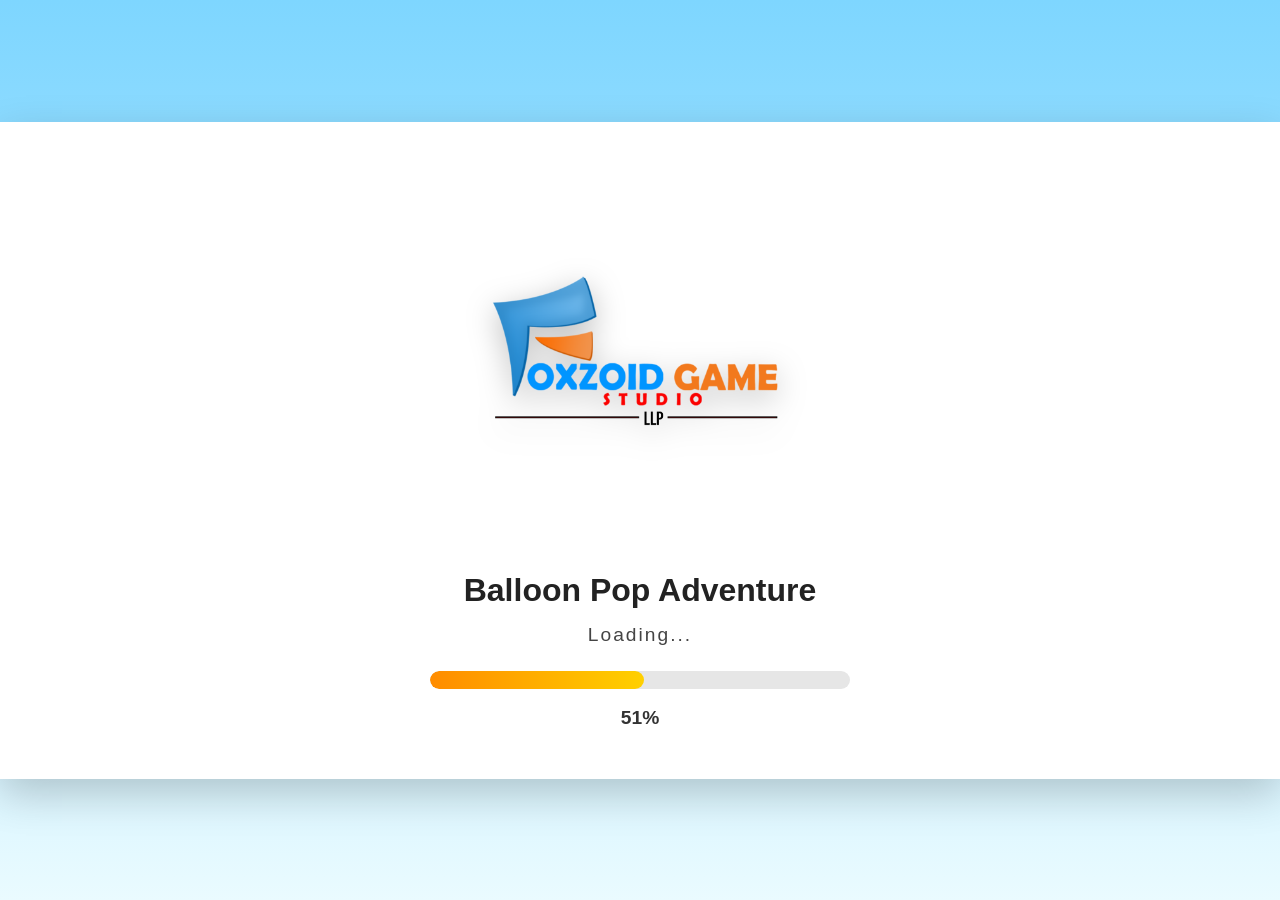
==== commit a1c88b28: "Implement how-to-play and privacy policy modals Added how-to-play and privacy policy modals with con" ====
--- a/Balloon Pop Adventure/index.html
+++ b/Balloon Pop Adventure/index.html
@@ -48,6 +48,10 @@
       <button id="settings-btn" class="settings-btn" aria-label="Settings">
         ⚙️
       </button>
+      <!-- Settings + Shop (top-right) -->
+      <button id="shop-btn-home" class="shop-btn-home" aria-label="Shop">
+        🛒
+      </button>
 
       <div class="cloud cloud1"></div>
 
@@ -122,11 +126,61 @@
           <input type="range" id="volume-slider" min="0" max="100" value="75" />
         </div>
 
-        <button class="setting-btn">📖 How to Play</button>
-
-        <button class="setting-btn">🔒 Privacy Policy</button>
+        <button class="setting-btn" id="how-to-play-btn">📖 How to Play</button>
+        <button class="setting-btn" id="privacy-btn">🔒 Privacy Policy</button>
 
         <button class="reset-btn">🗑 Reset Progress</button>
+      </div>
+    </div>
+
+    <!-- How to Play Modal -->
+    <div id="howto-modal" class="settings-modal">
+      <div class="settings-panel">
+        <button class="close-settings" id="close-howto">✖</button>
+        <h2>📖 How to Play</h2>
+        <div style="text-align: left; line-height: 1.6; font-size: 15px">
+          <p>🎈 Tap / click balloons to pop them and earn points.</p>
+          <hr>
+          <p>❤️ Heart balloons give extra energy.</p>
+          <hr>
+          <p>⭐ Golden / special balloons give bonus points or coins.</p>
+          <hr>
+          <p>💣 Avoid bomb balloons — they reduce energy!</p>
+          <hr>
+          <p>Keep your energy above 0. When it reaches 0 the game ends.</p>
+          <hr>
+          <p>Buy upgrades in the Shop to make the game easier and more fun!</p>
+        </div>
+      </div>
+    </div>
+
+    <!-- Privacy Policy Modal -->
+    <div id="privacy-modal" class="settings-modal">
+      <div class="settings-panel">
+        <button class="close-settings" id="close-privacy">✖</button>
+        <h2>🔒 Privacy Policy</h2>
+        <div
+          style="
+            text-align: left;
+            line-height: 1.6;
+            font-size: 14px;
+            max-height: 60vh;
+            overflow-y: auto;
+          "
+        >
+          <p>
+            Balloon Pop Adventure stores data only on your device using
+            localStorage (scores, coins, settings, upgrades).
+          </p>
+          <p>
+            No personal data is collected, no accounts are required, and nothing
+            is sent to any server.
+          </p>
+          <p>
+            You can clear all data anytime with the “Reset Progress” button.
+          </p>
+          <p>© 2026 Foxzoid Studio.</p>
+        </div>
       </div>
     </div>
 
@@ -136,26 +190,29 @@
       <small>Version 1.0.0 • © 2026 Foxzoid Studio. All Rights Reserved.</small>
     </footer>
     <audio id="bg-music" loop preload="auto">
-    <source src="assets/audio/home-music.mp3" type="audio/mpeg">
-</audio>
-<audio id="click-sound" preload="auto">
-    <source src="assets/audio/sound-effects/click.mp3" type="audio/mpeg">
-</audio>
-
-<audio id="popup-sound" preload="auto">
-    <source src="assets/audio/sound-effects/pop.mp3" type="audio/mpeg">
-</audio>
-
-<audio id="bonus-sound" preload="auto">
-    <source src="assets/audio/sound-effects/bonus.mp3" type="audio/mpeg">
-</audio>
-
-<audio id="game-over-sound" preload="auto">
-    <source src="assets/audio/sound-effects/game-over.mp3" type="audio/mpeg">
-</audio>
+      <source src="assets/audio/home-music.mp3" type="audio/mpeg" />
+    </audio>
+    <audio id="click-sound" preload="auto">
+      <source src="assets/audio/sound-effects/click.mp3" type="audio/mpeg" />
+    </audio>
+
+    <audio id="popup-sound" preload="auto">
+      <source src="assets/audio/sound-effects/pop.mp3" type="audio/mpeg" />
+    </audio>
+
+    <audio id="bonus-sound" preload="auto">
+      <source src="assets/audio/sound-effects/bonus.mp3" type="audio/mpeg" />
+    </audio>
+
+    <audio id="game-over-sound" preload="auto">
+      <source
+        src="assets/audio/sound-effects/game-over.mp3"
+        type="audio/mpeg"
+      />
+    </audio>
     <script>
       function startGame() {
-        window.location.href = "home1.html";
+        window.location.href = "game.html";
       }
     </script>
     <script src="js/home.js"></script>
--- a/Balloon Pop Adventure/css/home.css
+++ b/Balloon Pop Adventure/css/home.css
@@ -992,6 +992,63 @@
 width:100%;
 
 }
+
+/* ================= SHOP BUTTON (below Settings) ================= */
+.shop-btn-home {
+  position: absolute;
+  top: 90px;
+  right: 20px;
+  width: 60px;
+  height: 60px;
+  border: none;
+  border-radius: 50%;
+  cursor: pointer;
+  font-size: 28px;
+  display: flex;
+  align-items: center;
+  justify-content: center;
+  background: linear-gradient(145deg, #7c4dff, #651fff);
+  color: #fff;
+  box-shadow:
+    0 6px 0 #4a148c,
+    0 10px 22px rgba(103, 58, 183, 0.4);
+  transition: transform 0.2s ease, box-shadow 0.2s ease;
+  z-index: 999;
+}
+
+.shop-btn-home:hover {
+  transform: scale(1.1);
+  box-shadow:
+    0 8px 0 #4a148c,
+    0 14px 28px rgba(103, 58, 183, 0.5);
+}
+
+.shop-btn-home:active {
+  transform: scale(0.93);
+  box-shadow:
+    0 3px 0 #4a148c,
+    0 6px 14px rgba(103, 58, 183, 0.35);
+}
+
+@media (max-width: 768px) {
+  .shop-btn-home {
+    width: 50px;
+    height: 50px;
+    font-size: 22px;
+    top: 78px;
+    right: 15px;
+  }
+}
+
+@media (max-width: 480px) {
+  .shop-btn-home {
+    width: 46px;
+    height: 46px;
+    font-size: 20px;
+    top: 72px;
+    right: 12px;
+  }
+}
 /* ================= MOBILE ================= */
 
 @media (max-width: 768px) {
